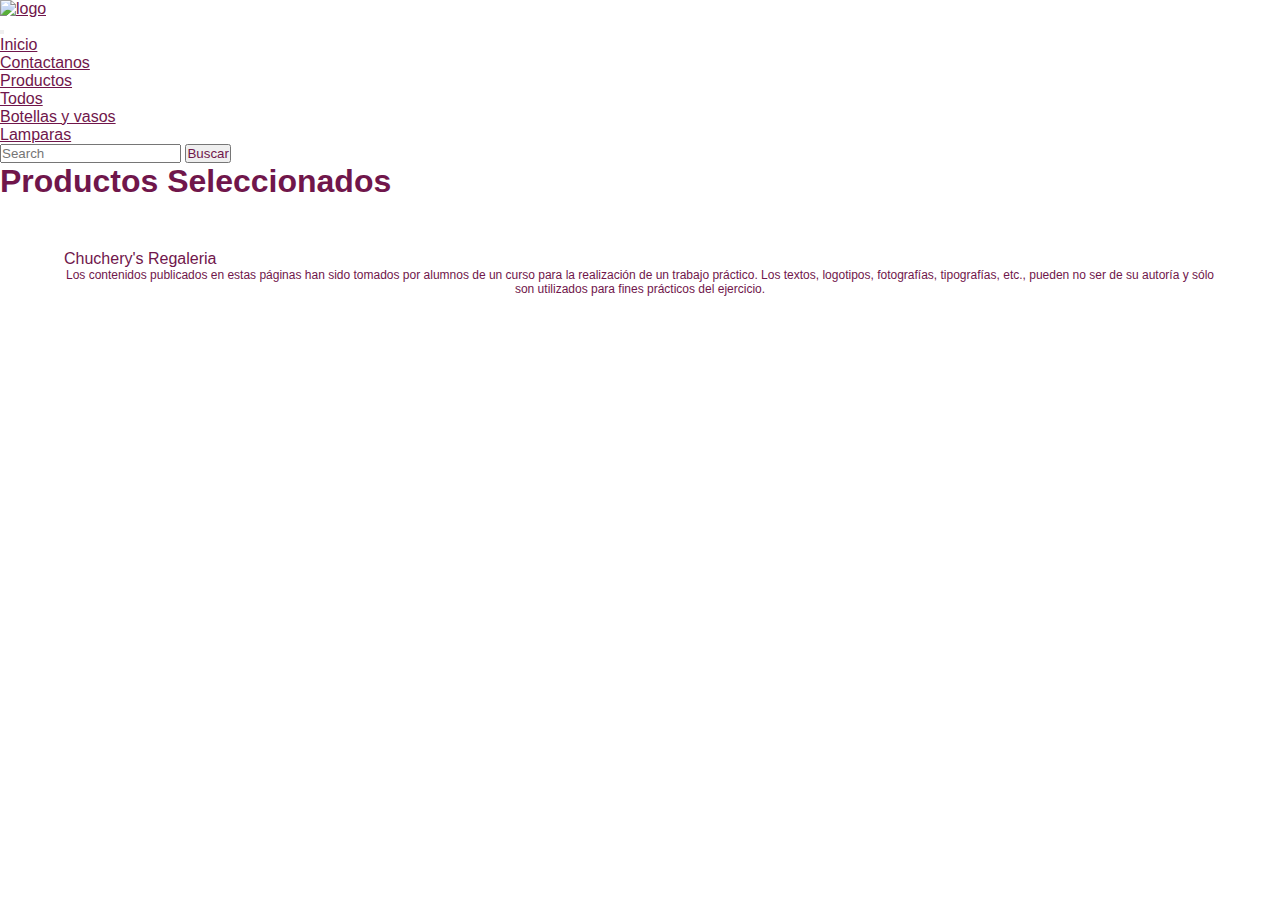
==== carrito.html @ 30efdcbe "nuevo footer y funcion finalizar compra" ====
<!DOCTYPE html>
<html lang="en">

<head>
    <meta charset="UTF-8">
    <meta http-equiv="X-UA-Compatible" content="IE=edge">
    <meta name="viewport" content="width=device-width, initial-scale=1.0">
    <link href="https://cdn.jsdelivr.net/npm/bootstrap@5.2.0-beta1/dist/css/bootstrap.min.css" rel="stylesheet"
        integrity="sha384-0evHe/X+R7YkIZDRvuzKMRqM+OrBnVFBL6DOitfPri4tjfHxaWutUpFmBp4vmVor" crossorigin="anonymous">
    <link rel="stylesheet" href="./assets/css/style.css">
    <link rel="shortcut icon" href="./assets/imagenes/favicon-16x16.png">
    <script src="https://kit.fontawesome.com/934db81f44.js" crossorigin="anonymous"></script>
    <title>E-commerce</title>
</head>

<body>
    <!--Navbar-->
    <header class="container py-3 sticky-top bg-white">
        <div class="row">
            <div class="col-md-12">
                <nav class="navbar navbar-expand-lg bg-white">
                    <div class="container-fluid">
                        <nav class="navbar bg-white">
                            <div class="container">
                                <a class="navbar-brand" href="index.html">
                                    <img src="./assets/imagenes/logo 300px x 200px-01.png" alt="logo" width="170"
                                        height="100">
                                </a>
                            </div>
                        </nav>
                        <button class="navbar-toggler" type="button" data-bs-toggle="collapse"
                            data-bs-target="#navbarSupportedContent" aria-controls="navbarSupportedContent"
                            aria-expanded="false" aria-label="Toggle navigation">
                            <span class="navbar-toggler-icon"></span>
                        </button>
                        <div class="collapse navbar-collapse" id="navbarSupportedContent">
                            <ul class="navbar-nav me-auto mb-2 mb-lg-0">
                                <li class="nav-item">
                                    <a class="nav-link active" aria-current="page" href="index.html">Inicio</a>
                                </li>
                                <li class="nav-item">
                                    <a class="nav-link" href="#">Contactanos</a>
                                </li>
                                <li class="nav-item dropdown">
                                    <a class="nav-link dropdown-toggle" href="#" id="navbarDropdown" role="button"
                                        data-bs-toggle="dropdown" aria-expanded="false">
                                        Productos
                                    </a>
                                    <ul class="dropdown-menu" aria-labelledby="navbarDropdown">
                                        <li><a class="dropdown-item" href="#">Todos</a></li>
                                        <li><a class="dropdown-item" href="#">Botellas y vasos</a></li>
                                        <li><a class="dropdown-item" href="#">Lamparas</a></li>
                                    </ul>
                                </li>
                            </ul>
                            <form class="d-flex" role="search" id="form">
                                <input class="form-control me-2" id="searchInput" type="search" placeholder="Search"
                                    aria-label="Search">
                                <button class="btn btn_purple" type="submit">Buscar</button>
                            </form>
                            <div>
                                <a href="./carrito.html" id="boton_carrito" title="Ir al Carrito"></a>
                            </div>
                        </div>
                    </div>
                </nav>
            </div>
        </div>
    </header>

    <main>
        <div class="container py-5">
            <h1 class="text-center">Productos Seleccionados</h1>
            <div id="productos_carrito" class="row py-5"></div>
        </div>
    </main>

    <!--footer-->
    <footer id="footer">
        <div class="divFooter1">
            <p>Chuchery's Regaleria</p>
            <div class="logosRedes">
                <a href="https://www.instagram.com/chucherys/?hl=en"><i class="fa-brands fa-instagram"></i></a>
                <a href="https://www.facebook.com/profile.php?id=100063470593013"><i
                        class="fa-brands fa-facebook"></i></a>
            </div>
        </div>
        <div class="divFooter2">
            <p class="textoCopyRigth">Los contenidos publicados en estas páginas han sido tomados por alumnos de un
                curso para la realización de un trabajo práctico. Los textos, logotipos, fotografías, tipografías, etc.,
                pueden no ser de su autoría y sólo son utilizados para fines prácticos del ejercicio.</p>
        </div>
    </footer>

    <script src="https://cdn.jsdelivr.net/npm/bootstrap@5.2.0-beta1/dist/js/bootstrap.bundle.min.js"
        integrity="sha384-pprn3073KE6tl6bjs2QrFaJGz5/SUsLqktiwsUTF55Jfv3qYSDhgCecCxMW52nD2" crossorigin="anonymous">
    </script>
    <script src="./js/productos.js"></script>
    <script src="./js/funciones.js"></script>
    <script src="./js/mainCarrito.js"></script>


</body>

</html>
---- assets/css/style.css ----
* {
  margin: 0px;
  padding: 0px;
  font-family: 'Montserrat', sans-serif;
  color: #70164b;
}

.tituloContacto {
  padding: 10px;
}

.contenedorFormulario {
  padding: 10px;
}

.form-control__texrarea {
  width: 100%;
  height: 180px;
}

.botonFooter {
  display: -webkit-box;
  display: -ms-flexbox;
  display: flex;
  -webkit-box-orient: horizontal;
  -webkit-box-direction: normal;
  -ms-flex-direction: row;
  flex-direction: row;
  -webkit-box-pack: center;
  -ms-flex-pack: center;
  justify-content: center;
}

.boton {
  background: #35001f;
  border: none;
  width: 110px;
  height: 50px;
  padding: 10px 15px;
  border-radius: 5px;
  color: #c488b7;
}

.imagenProducto {
  width: 270px;
}

.card-header {
  text-align: center;
}

.botonAgregar {
  background: #491734;
  border: none;
  width: 180px;
  height: 50px;
  padding: 10px 15px;
  border-radius: 5px;
  color: #dcc1d5;
}

.divbotonAgregar {
  display: flex;
  flex-direction: row;
  justify-content: center;
  margin-top: 10px;
}

.botonFinalizar {
  background: #491734;
  border: none;
  width: 180px;
  height: 50px;
  padding-top: 12px;
  border-radius: 5px;
  color: #dcc1d5;
}

.botonVaciar {
  background: #dcc1d5;
  border: none;
  width: 180px;
  height: 50px;
  padding-top: 12px;
  border-radius: 5px;
}
.contenedorCopy{
  display: flex;
  justify-content: center;
  
}
.textoCopyRigth{
  font-size: 12px;
  text-align: center;
}
#footer{
  margin-top: 50px;
  display: flex;
  flex-direction: column;
  justify-content: center;
  align-items: center;

}
.divFooter1{
  display: flex;
  flex-direction: row;
  justify-content: space-between;
  justify-items: center;
  width: 90%;
}
.divFooter2{
  width: 90%;
}
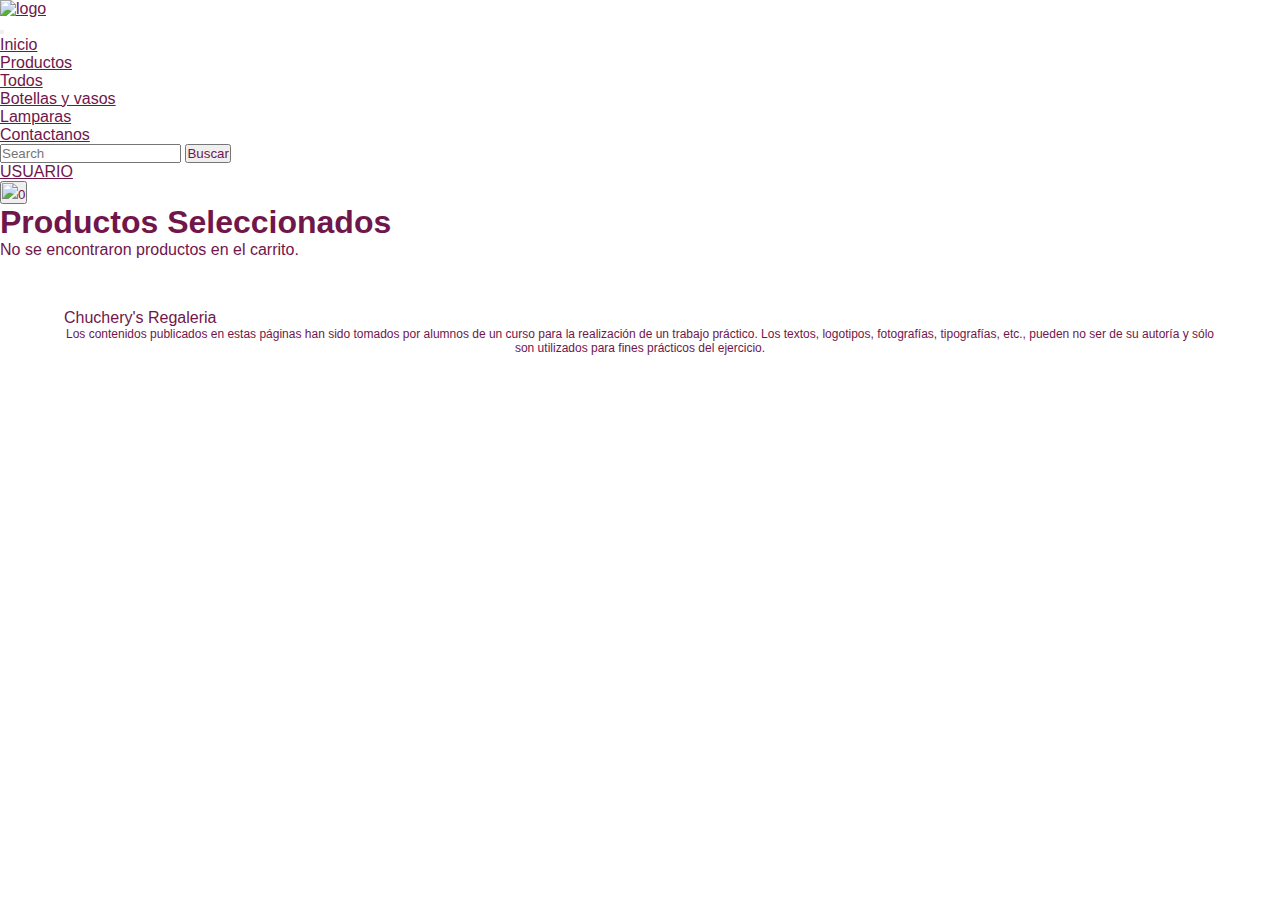
==== commit 90bb0a8c: "paginas de productos y arreglos" ====
--- a/carrito.html
+++ b/carrito.html
@@ -14,8 +14,8 @@
 </head>
 
 <body>
-    <!--Navbar-->
-    <header class="container py-3 sticky-top bg-white">
+     <!--Navbar-->
+     <header class="container py-3 sticky-top bg-white">
         <div class="row">
             <div class="col-md-12">
                 <nav class="navbar navbar-expand-lg bg-white">
@@ -38,20 +38,21 @@
                                 <li class="nav-item">
                                     <a class="nav-link active" aria-current="page" href="index.html">Inicio</a>
                                 </li>
-                                <li class="nav-item">
-                                    <a class="nav-link" href="#">Contactanos</a>
-                                </li>
                                 <li class="nav-item dropdown">
                                     <a class="nav-link dropdown-toggle" href="#" id="navbarDropdown" role="button"
                                         data-bs-toggle="dropdown" aria-expanded="false">
                                         Productos
                                     </a>
                                     <ul class="dropdown-menu" aria-labelledby="navbarDropdown">
-                                        <li><a class="dropdown-item" href="#">Todos</a></li>
-                                        <li><a class="dropdown-item" href="#">Botellas y vasos</a></li>
-                                        <li><a class="dropdown-item" href="#">Lamparas</a></li>
+                                        <li><a class="dropdown-item" href="productos.html">Todos</a></li>
+                                        <li><a class="dropdown-item" href="botellas.html">Botellas y vasos</a></li>
+                                        <li><a class="dropdown-item" href="lamparas.html">Lamparas</a></li>
                                     </ul>
                                 </li>
+                                <li class="nav-item">
+                                    <a class="nav-link" href="Contacto.html">Contactanos</a>
+                                </li>
+
                             </ul>
                             <form class="d-flex" role="search" id="form">
                                 <input class="form-control me-2" id="searchInput" type="search" placeholder="Search"
@@ -59,7 +60,10 @@
                                 <button class="btn btn_purple" type="submit">Buscar</button>
                             </form>
                             <div>
-                                <a href="./carrito.html" id="boton_carrito" title="Ir al Carrito"></a>
+                                <a href="usuario.html" id="boton_usuario" title="usuario"> USUARIO </a>
+                            </div>
+                            <div>
+                                <a href="carrito.html" id="boton_carrito" title="Ir al Carrito"></a>
                             </div>
                         </div>
                     </div>
@@ -95,9 +99,10 @@
     <script src="https://cdn.jsdelivr.net/npm/bootstrap@5.2.0-beta1/dist/js/bootstrap.bundle.min.js"
         integrity="sha384-pprn3073KE6tl6bjs2QrFaJGz5/SUsLqktiwsUTF55Jfv3qYSDhgCecCxMW52nD2" crossorigin="anonymous">
     </script>
-    <script src="./js/productos.js"></script>
-    <script src="./js/funciones.js"></script>
-    <script src="./js/mainCarrito.js"></script>
+    <script src="../js/productos.js"></script>
+    <script src="../js/funciones.js"></script>
+    <script src="../js/mainCarrito.js"></script>
+    <script src="//cdn.jsdelivr.net/npm/sweetalert2@11"></script>
 
 
 </body>
--- a/assets/css/style.css
+++ b/assets/css/style.css
@@ -18,6 +18,9 @@
   height: 180px;
 }
 
+#productos{
+  margin-top: 50px;
+}
 .botonFooter {
   display: -webkit-box;
   display: -ms-flexbox;
@@ -43,10 +46,12 @@
 
 .imagenProducto {
   width: 270px;
+  border-radius: 7px;
 }
 
 .card-header {
   text-align: center;
+  background-color: #dcc1d5;
 }
 
 .botonAgregar {
